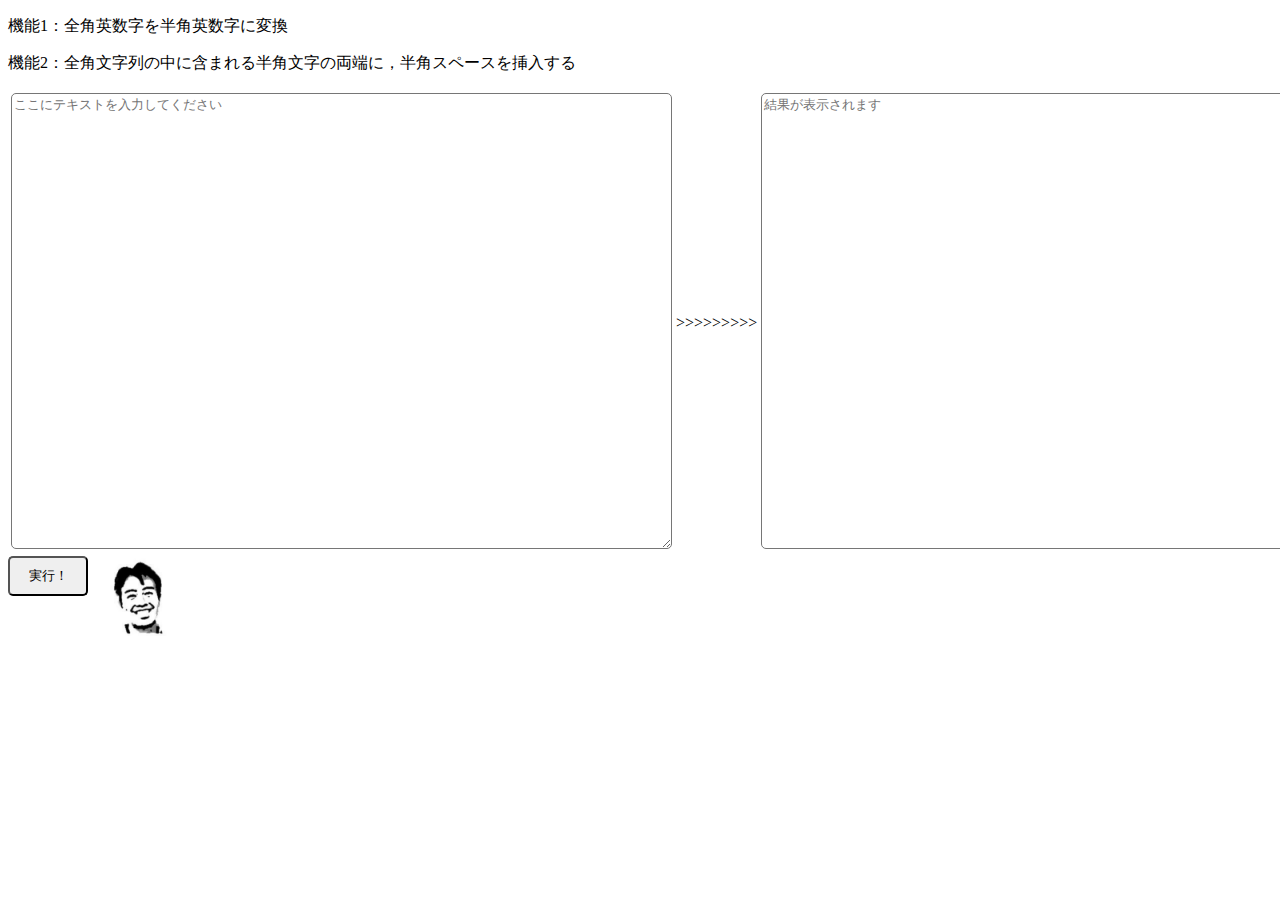
==== 文章校正ツール/index.html @ e64c4875 "画像を挿入" ====
<!DOCTYPE html>
<html>
  <head>
    <meta charset="utf-8">
    <title>文章校正ツール</title>
    <link rel="stylesheet" href="styles.css">
  </head>
  <body>
    <p>機能1：全角英数字を半角英数字に変換</p>
    <p>機能2：全角文字列の中に含まれる半角文字の両端に，半角スペースを挿入する</p>
    <table>
      <tr>
        <td><textarea id="text1" placeholder="ここにテキストを入力してください" rows="30" cols="80"></textarea></td>
        <td> >>>>>>>>> </td>
        <td><textarea id="text2" placeholder="結果が表示されます" rows="30" cols="80"></textarea></td>
      </tr>
    </table>
      <button id="btn">実行！</button>
      <img id="btn" src="dan.jpeg">
    <script src="main.js"></script>
  </body>
</html>
---- 文章校正ツール/styles.css ----
textarea {
  border-radius: 5px;
}

button {
  width: 80px;
  height: 40px;
  border-radius: 5px;
  position: absolute;
}

p {
  font-size: 15 px;
}

img {
  width: 80px;
  height: 80px;
  padding-left: 90px;
}
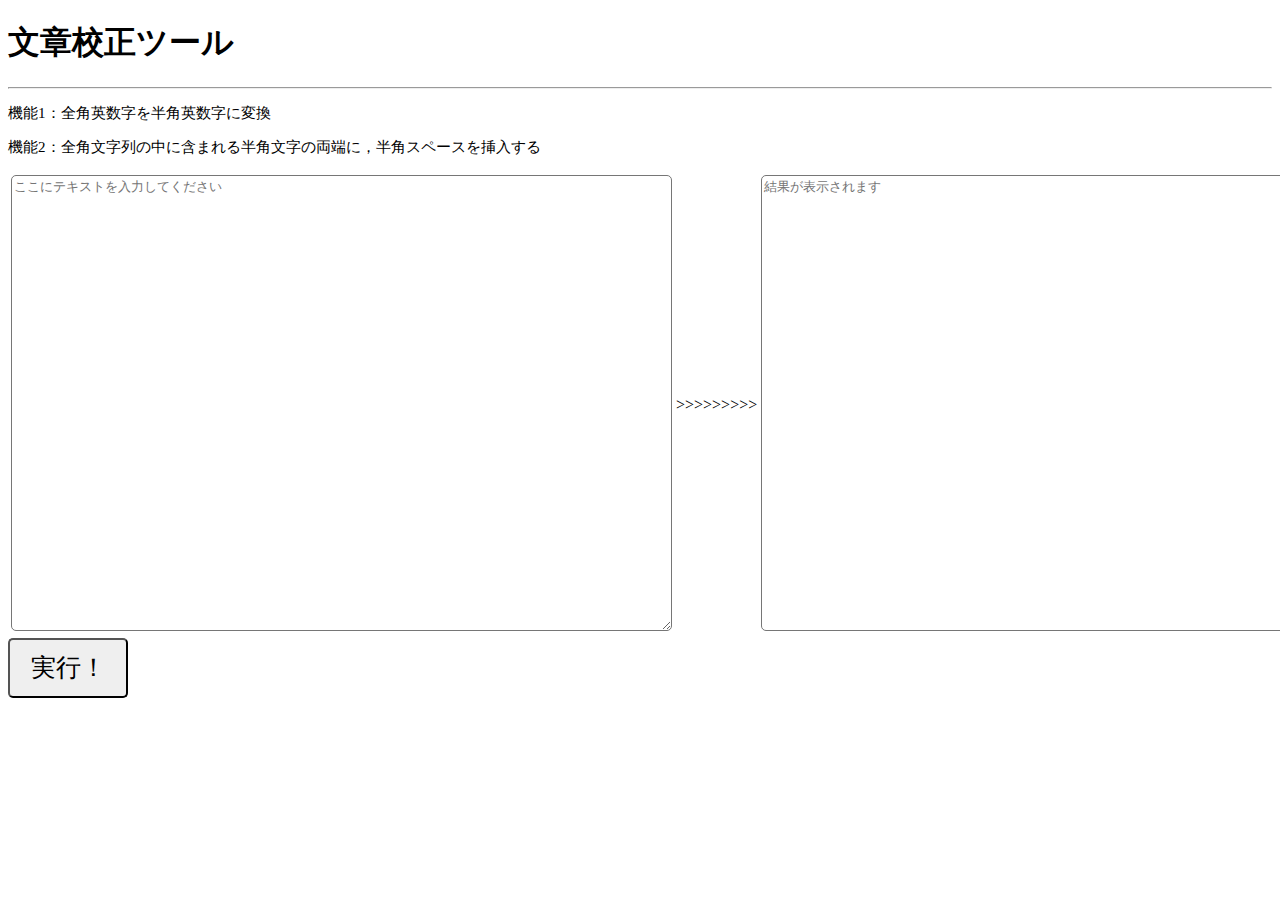
==== commit 1e6e7328: "{}を除外するよう修正" ====
--- a/文章校正ツール/index.html
+++ b/文章校正ツール/index.html
@@ -6,6 +6,8 @@
     <link rel="stylesheet" href="styles.css">
   </head>
   <body>
+    <h1>文章校正ツール</h1>
+    <hr>
     <p>機能1：全角英数字を半角英数字に変換</p>
     <p>機能2：全角文字列の中に含まれる半角文字の両端に，半角スペースを挿入する</p>
     <table>
@@ -15,8 +17,8 @@
         <td><textarea id="text2" placeholder="結果が表示されます" rows="30" cols="80"></textarea></td>
       </tr>
     </table>
-      <button id="btn">実行！</button>
-      <img id="btn" src="dan.jpeg">
+    <button id="btn"><span id="execute">実行！</span></button>
+      <!-- <img id="btn" src="dan.jpeg"> -->
     <script src="main.js"></script>
   </body>
 </html>
--- a/文章校正ツール/styles.css
+++ b/文章校正ツール/styles.css
@@ -3,14 +3,18 @@
 }
 
 button {
-  width: 80px;
-  height: 40px;
+  width: 120px;
+  height: 60px;
   border-radius: 5px;
-  position: absolute;
+  /* position: absolute; */
+}
+
+span {
+  font-size: 25px;
 }
 
 p {
-  font-size: 15 px;
+  font-size: 15px;
 }
 
 img {
